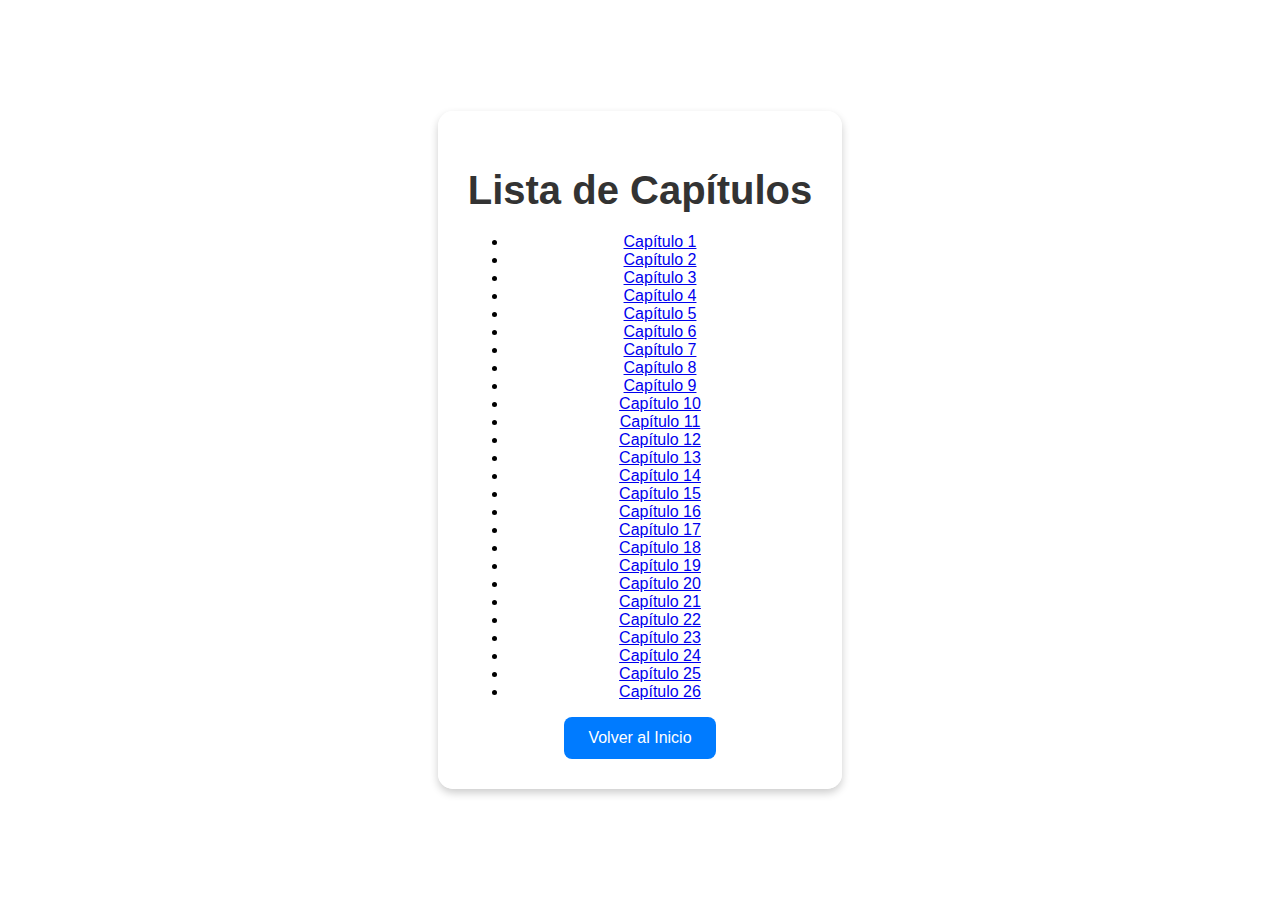
==== lista.html @ a511751c "secud comit" ====
<!DOCTYPE html>
<html lang="es">
<head>
    <meta charset="UTF-8">
    <meta name="viewport" content="width=device-width, initial-scale=1.0">
    <title>Lista de Capítulos - Steins;Gate</title>
    <link rel="stylesheet" href="styles.css">
</head>
<body>
    <div class="contenedor">
        <h1>Lista de Capítulos</h1>
        <ul id="lista-capitulos"></ul>
        <a href="index.html" class="boton-redirecion">Volver al Inicio</a>
    </div>

    <script>
        // Generar la lista de capítulos dinámicamente
        const listaCapitulos = document.getElementById("lista-capitulos");
        const totalCapitulos = 26;

        for (let i = 1; i <= totalCapitulos; i++) {
            let li = document.createElement("li");
            let link = document.createElement("a");
            link.href = `ver.html?capitulo=${i - 1}`; // Redirige con el número de capítulo
            link.textContent = `Capítulo ${i}`;
            li.appendChild(link);
            listaCapitulos.appendChild(li);
        }
    </script>
</body>
</html>
---- styles.css ----
/* Imagen de fondo */
body {
  font-family: 'Arial', sans-serif;
  margin: 0;
  padding: 0;
  background-image: url('https://blogger.googleusercontent.com/img/b/R29vZ2xl/AVvXsEi851AYMBn8sio3RqJMNeTz1oa6_cXqSv_4pTQgj09FlcX09WFP5lAYE5weo6tKUmgi5kLLbPft40I9tm2uLx39Xwzy6h6nqFOYFulUCutG3dDZg1g31OHZZOpx89LQ3kpcFhlNPQrvP4o/s1500/stei1.jpg'); /* Cambia esta URL por la de tu imagen */
  background-size: cover;
  background-position: center;
  background-attachment: fixed;
  height: 100vh; /* Asegura que el fondo cubra toda la altura de la ventana */
  display: flex;
  justify-content: center;
  align-items: center;
  overflow: hidden;
}

/* Estilos para el contenedor */
.contenedor {
  max-width: 600px;
  margin: 20px;
  padding: 30px;
  background-color: rgba(255, 255, 255, 0.9); /* Fondo blanco semi-transparente */
  box-shadow: 0 4px 8px rgba(0, 0, 0, 0.2);
  border-radius: 15px;
  text-align: center;
  animation: fadeIn 1.5s ease-in-out; /* Animación de entrada */
}

/* Animación de entrada */
@keyframes fadeIn {
  from {
      opacity: 0;
      transform: translateY(-20px);
  }
  to {
      opacity: 1;
      transform: translateY(0);
  }
}

/* Estilos para el título */
.contenedor h1 {
  color: #333;
  margin-bottom: 20px;
  font-size: 2.5rem;
  animation: slideIn 1s ease-in-out; /* Animación de entrada */
}

/* Animación de deslizamiento */
@keyframes slideIn {
  from {
      transform: translateY(-30px);
      opacity: 0;
  }
  to {
      transform: translateY(0);
      opacity: 1;
  }
}

/* Estilos para el párrafo */
.contenedor p {
  color: #666;
  line-height: 1.6;
  margin-bottom: 10px;
  animation: fadeIn 2s ease-in-out; /* Animación de entrada */
}

/* Estilos para el botón */
.boton-redirecion {
  display: inline-block;
  padding: 12px 24px;
  color: #fff;
  background-color: #007bff;
  text-decoration: none;
  border-radius: 8px;
  transition: all 0.3s ease; /* Transición suave */
  animation: pulse 2s infinite; /* Animación de pulso */
}

/* Efecto hover para el botón */
.boton-redirecion:hover {
  background-color: #013d7e;
  transform: scale(1.5); /* Aumenta el tamaño del botón */
  box-shadow: 0 0 55px rgba(0, 123, 255, 0.6); /* Sombra azul */
}

/* Efecto active para el botón */
.boton-redirecion:active {
  transform: scale(0.95); /* Reduce el tamaño al hacer clic */
}

/* Animación de pulso */
@keyframes pulse {
  0% {
      transform: scale(1);
  }
  50% {
      transform: scale(1.15);
  }
  100% {
      transform: scale(1);
  }
}

/* Estilos para las frases */
.contenedor h4 {
  color: #333;
  margin: 15px 0;
  font-size: 1.2rem;
  animation: fadeIn 2.5s ease-in-out; /* Animación de entrada */
}

.frase-destacada {
  font-style: italic;
  color: #7bdb0e; /* Verde brillante */
  margin-bottom: 15px;
  animation: fadeIn 3s ease-in-out; /* Animación de entrada */
}
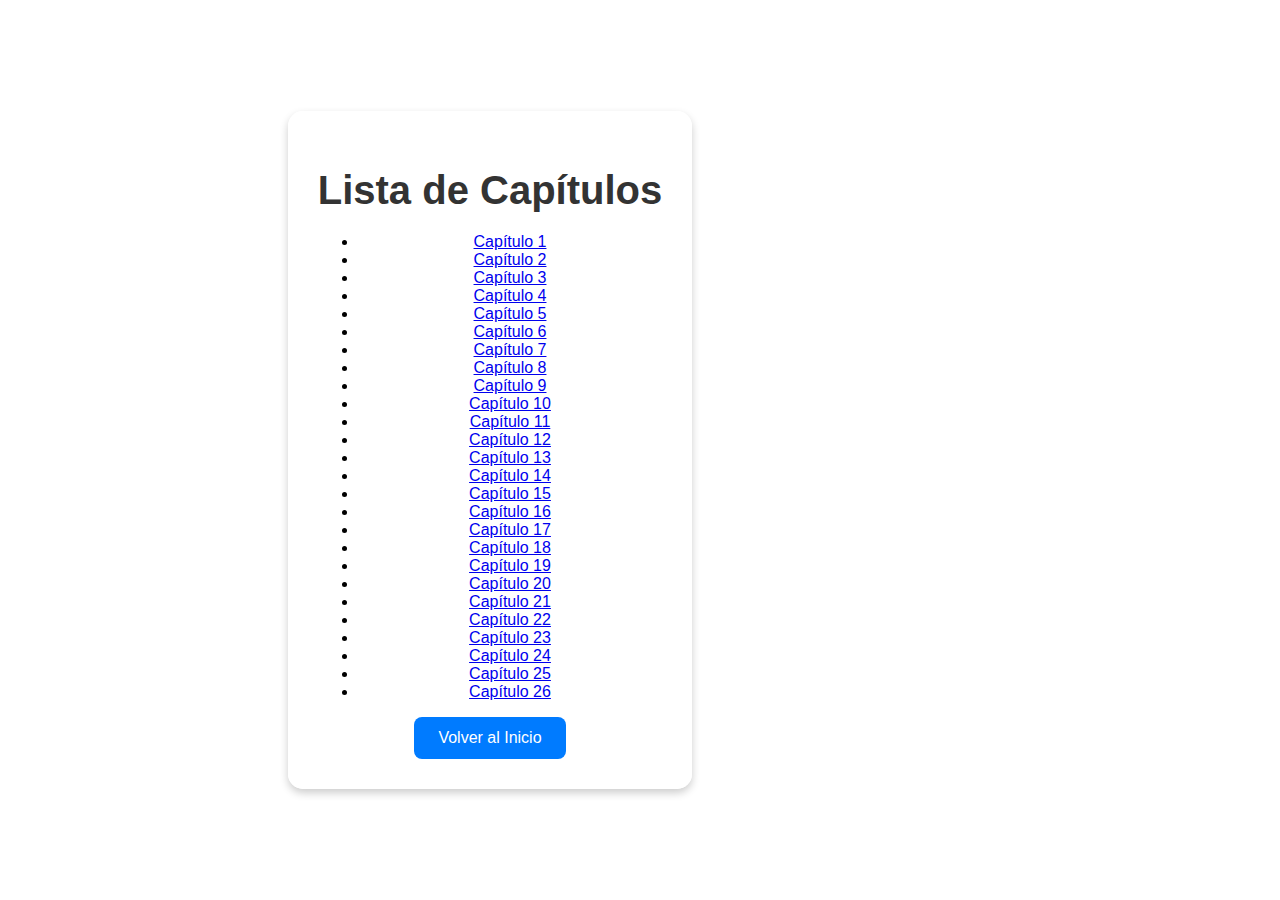
==== commit f0fb4986: "ads 1.3" ====
--- a/lista.html
+++ b/lista.html
@@ -11,6 +11,12 @@
         <h1>Lista de Capítulos</h1>
         <ul id="lista-capitulos"></ul>
         <a href="index.html" class="boton-redirecion">Volver al Inicio</a>
+    </div>
+
+    <div class="ads">
+       
+        <iframe data-aa='2380777' src='//ad.a-ads.com/2380777?size=300x600' style='width:300px; height:600px; border:0px; padding:0; overflow:hidden; background-color: transparent;'></iframe>
+    
     </div>
 
     <script>
--- a/styles.css
+++ b/styles.css
@@ -13,6 +13,19 @@
   align-items: center;
   overflow: hidden;
 }
+
+/* Estilos para el contenedor principal */
+.main-container {
+  display: flex;
+  flex-direction: column;
+  align-items: center;
+}
+
+.ads {
+  text-align: center;
+
+}
+
 
 /* Estilos para el contenedor */
 .contenedor {
